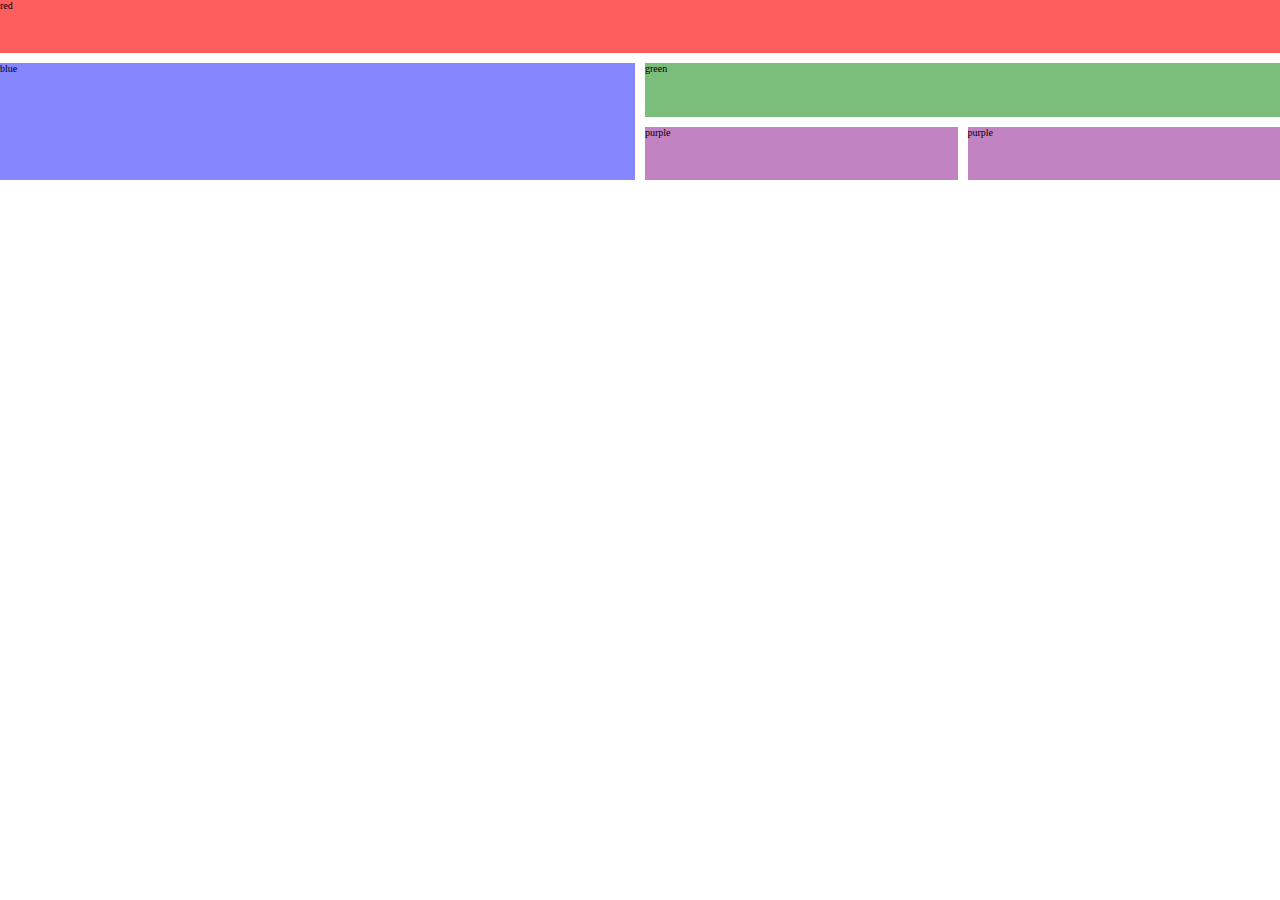
==== Grid-Level-1_2/index.html @ 5cbcfc97 "first Grid Level done" ====
<!DOCTYPE html>
<html lang="en">
  <head>
    <meta charset="UTF-8" />
    <meta name="viewport" content="width=device-width, initial-scale=1.0" />
    <link rel="stylesheet" href="./assets/css/style.css" />
    <title>Grid Level 1-2</title>
  </head>
  <body>
    <section class="grid-parent">
      <div class="red-box">red</div>
      <div class="blue-box">blue</div>
      <div class="green-box">green</div>
      <div class="purple-box">purple</div>
      <div class="purple-box1">purple</div>
    </section>
  </body>
</html>
---- Grid-Level-1_2/assets/css/style.css ----
* {
  padding: 0;
  margin: 0;
  box-sizing: border-box;
}

html {
  font-size: 10px;
}

.grid-parent {
  display: grid;
  height: 20vh;
  grid-template: auto / repeat(4, 1fr);
  gap: 10px;
}

.red-box {
  background-color: rgba(255, 0, 0, 0.632);
  grid-column: 1 / span 4;
}

.blue-box {
  background-color: rgba(0, 0, 255, 0.474);
  grid-row: 2 / span 2;
  grid-column: 1 / span 2;
}

.green-box {
  background-color: rgba(0, 128, 0, 0.516);
  grid-column: 3 / span 2;
}

.purple-box,
.purple-box1 {
  background-color: rgba(128, 0, 128, 0.488);
}
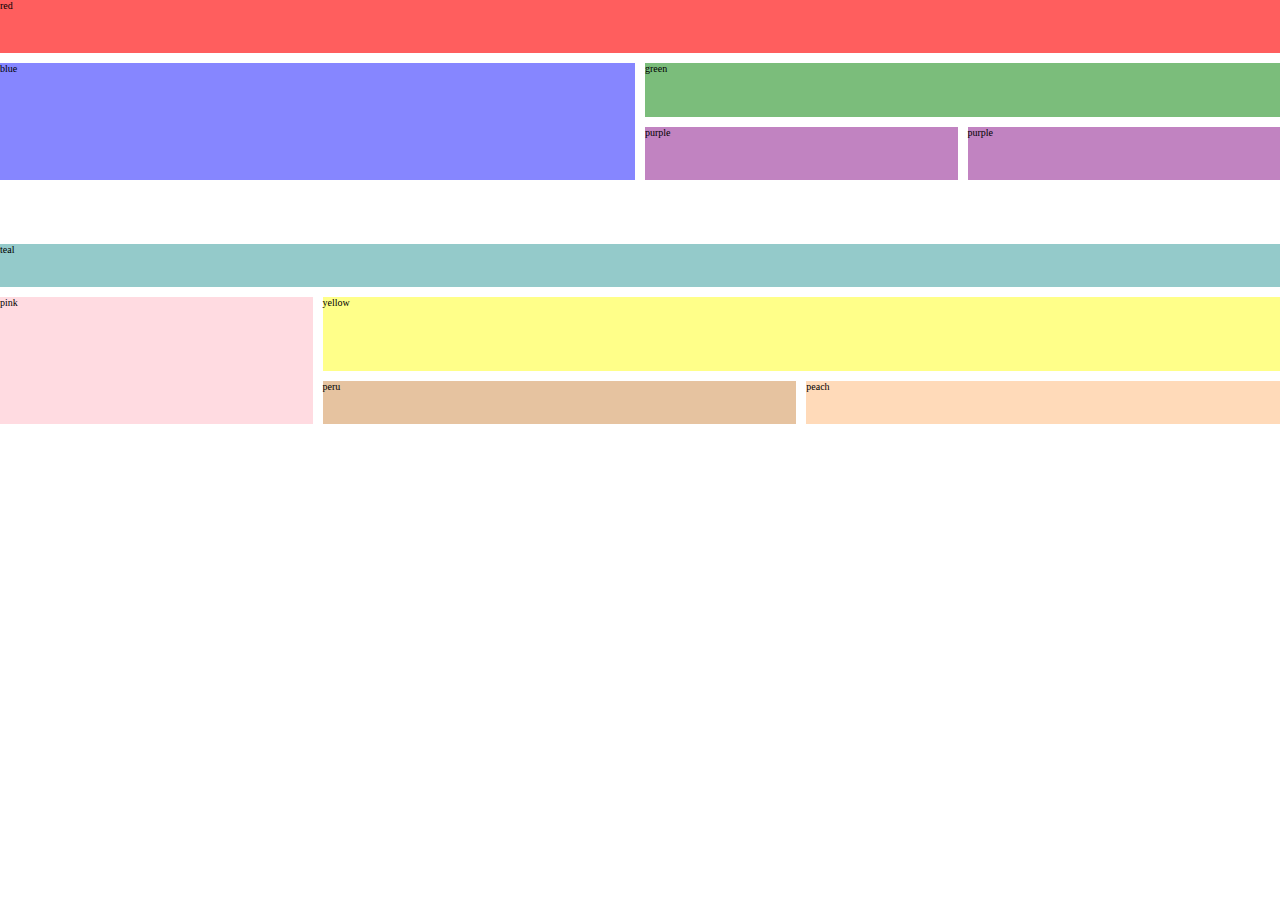
==== commit 0f746ac6: "frist fin" ====
--- a/Grid-Level-1_2/index.html
+++ b/Grid-Level-1_2/index.html
@@ -12,7 +12,18 @@
       <div class="blue-box">blue</div>
       <div class="green-box">green</div>
       <div class="purple-box">purple</div>
-      <div class="purple-box1">purple</div>
+      <div class="purple-box">purple</div>
+    </section>
+
+    <section class="grid-parent">
+      <div class="pink-box">pink</div>
+      <div class="yellow-box">yellow</div>
+      <div class="teal-box">teal</div>
+
+      <div class="wrapper">
+        <div class="peru-box">peru</div>
+        <div class="peach-box">peach</div>
+      </div>
     </section>
   </body>
 </html>
--- a/Grid-Level-1_2/assets/css/style.css
+++ b/Grid-Level-1_2/assets/css/style.css
@@ -7,14 +7,17 @@
 html {
   font-size: 10px;
 }
+/* *Eltern-element */
 
 .grid-parent {
   display: grid;
   height: 20vh;
   grid-template: auto / repeat(4, 1fr);
   gap: 10px;
+  margin-bottom: 5%;
 }
 
+/* * Kind Elemente */
 .red-box {
   background-color: rgba(255, 0, 0, 0.632);
   grid-column: 1 / span 4;
@@ -31,7 +34,42 @@
   grid-column: 3 / span 2;
 }
 
-.purple-box,
-.purple-box1 {
+.purple-box {
   background-color: rgba(128, 0, 128, 0.488);
 }
+
+/* * Aufgabenteil Zwei: eigenenes Layout */
+
+.pink-box {
+  background-color: rgba(255, 192, 203, 0.572);
+  grid-row: 2 / 5;
+}
+
+.yellow-box {
+  background-color: rgba(255, 255, 0, 0.462);
+  grid-column: 2 / 5;
+  grid-row: 4 /2;
+}
+
+.teal-box {
+  background-color: rgba(0, 128, 128, 0.419);
+  grid-column: 1 / 5;
+}
+
+.peru-box {
+  background-color: rgba(205, 134, 63, 0.496);
+  width: 50%;
+}
+
+.peach-box {
+  background-color: peachpuff;
+  width: 50%;
+  /* grid-column: -1 /-2; */
+}
+
+.wrapper {
+  display: flex;
+  width: 100%;
+  grid-column: 2 / span 3;
+  gap: 10px;
+}
